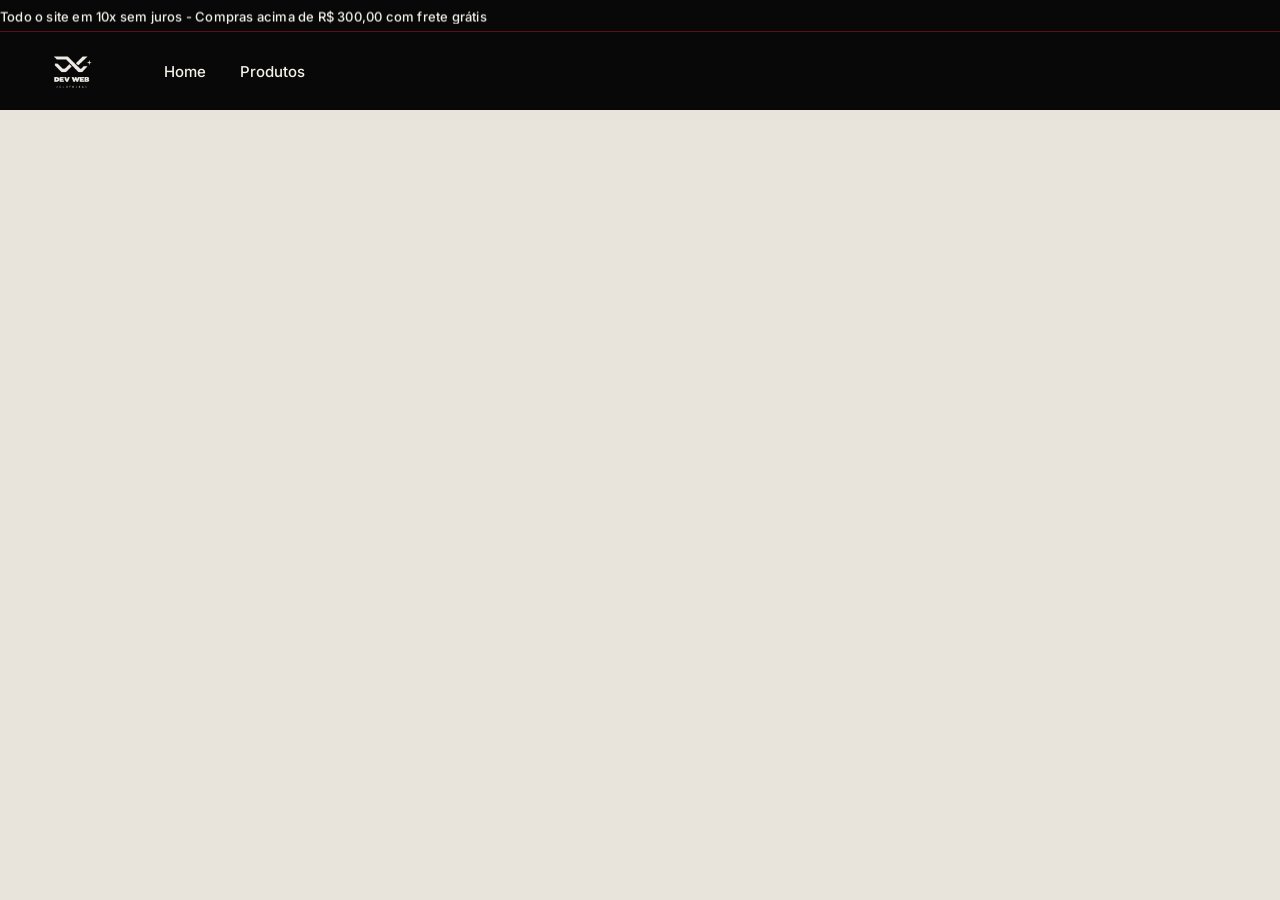
==== index.html @ 9e23341d "V2 do projeto" ====
<!DOCTYPE html>
<!-- Documento em português do Brasil -->
<html lang="pt-BR">

<head>
    <!-- Define a codificação de caracteres do documento (acentos, cedilha, etc.) -->
    <meta charset="UTF-8">

    <!-- Descrição usada por buscadores (SEO) -->
    <meta name="description" content="Projeto Grau A - Dev Web">

    <!-- Importa a folha de estilos que define toda a aparência do site -->
    <link rel="stylesheet" href="style.css">

    <!-- Título exibido na aba do navegador -->
    <title>Projeto Grau A</title>
</head>

<body bgcolor="#e8e4dc">
    <!-- ===== Barra de aviso/promoção no topo do site ===== -->
    <!-- Faixa preta fixa no topo com o texto correndo (animação definida no CSS) -->
    <div id="borda">
        <!-- Texto que se move da direita para a esquerda via @keyframes "passar" -->
        <span id="textodentrodabarra">
            Todo o site em 10x sem juros - Compras acima de R$ 300,00 com frete grátis
        </span>
    </div>

    <!-- ===== Menu de navegação principal ===== -->
    <nav class="navbar">

        <!-- Logo da loja, também funciona como link para a Home -->
        <div class="logo">
            <a href="pjt ga.html">
                <img src="V1.png" alt="Logo da loja">
            </a>
        </div>

        <!-- Links de navegação (Home / Produtos) -->
        <div class="navlinks">
            <a class="linksdabarra" href="pjt ga.html">Home</a>
            <a class="linksdabarra" href="produtos.html">Produtos</a>
        </div>

    </nav>

    <!-- Linha divisória abaixo do menu (sem estilo próprio nesta página) -->
    <hr>

</body>

</html>
---- style.css ----
/* Importa as fontes usadas no site: Archivo Black (títulos) e Inter (textos) */
@import url('https://fonts.googleapis.com/css2?family=Archivo+Black&family=Inter:wght@400;500;600;700&display=swap');

/* ===== Paleta de cores do site (variáveis reutilizadas em todo o CSS) ===== */
:root {
    --bg: #e8e4dc;                     /* Bone: cor de fundo geral do site */
    --ink: #080808;                    /* Obsidian: cor do texto principal / navbar / barra de aviso */
    --ink-soft: #666666;               /* Smoke: cor de texto secundário (nome dos produtos) */
    --accent: #5a111b;                 /* Blood Wine: cor de destaque (links, linhas, hover) */
    --line: rgba(102, 102, 102, 0.35); /* Smoke com transparência: bordas finas dos cards */
    --card-bg: #f5f2ea;                /* Ivory: fundo dos cartões de produto */
}

/* Reset básico: garante que padding/border entrem no tamanho total do elemento */
* {
    box-sizing: border-box;
}

/* Faz os links internos (#âncoras) rolarem suavemente até o destino */
html {
    scroll-behavior: smooth;
}

/* Configurações gerais do corpo da página */
body {
    margin: 0;
    min-height: 100vh;
    font-family: 'Inter', 'Segoe UI', Tahoma, Geneva, Verdana, sans-serif;
    background-color: var(--bg);
    color: var(--ink);
}

/* ===== Barra de aviso/promoção (topo do site) ===== */
#borda {
    border-bottom: 1px solid var(--accent); /* linha fina de destaque embaixo da barra */
    height: 32px;
    position: relative;
    overflow: hidden;                       /* esconde o texto enquanto ele "sai" da tela */
    background-color: var(--ink);
    width: 100%;
    display: flex;
    align-items: center;
}

/* Texto que corre dentro da barra de aviso */
#textodentrodabarra {
    font-size: 13px;
    font-weight: 500;
    letter-spacing: 0.2px;
    color: #f5f2ea;
    position: absolute;
    white-space: nowrap;                    /* impede que o texto quebre linha */
    animation: passar 25s linear infinite;   /* aplica a animação definida abaixo, em loop */
    will-change: transform;                  /* otimização de performance da animação */
}

/* Animação: move o texto da direita (100%) para a esquerda (-100%) */
@keyframes passar {
    from {
        left: 100%;
        transform: translateY(-50%);
    }
    to {
        left: -100%;
        transform: translateY(-50%);
    }
}

/* ===== Menu de navegação (logo + links) ===== */
.navbar {
    width: 100%;
    height: 78px;
    background-color: var(--ink);
    display: flex;
    align-items: center;
    padding: 0 34px;
    gap: 38px;
}

/* Espaço reservado para a logo */
.logo {
    width: 90px;
    height: 90px;
    display: flex;
    align-items: center;
}

/* Imagem da logo: mantém proporção dentro da área reservada */
.logo img {
    height: 78px;
    width: 78px;
    display: block;
    object-fit: contain;
}

/* Container dos links de navegação */
.navlinks {
    display: flex;
    align-items: center;
    gap: 30px;
    font-size: 15px;
}

/* Estilo padrão dos links do menu */
.linksdabarra {
    position: relative;
    text-decoration: none;
    color: #f5f2ea;
    font-weight: 500;
    padding: 8px 2px;
    transition: color 0.2s ease;
}

/* Linha invisível (largura 0) usada para criar o efeito de sublinhado ao passar o mouse */
.linksdabarra::after {
    content: "";
    position: absolute;
    left: 0;
    bottom: 2px;
    width: 0;
    height: 2px;
    background-color: var(--accent);
    transition: width 0.25s ease;
}

/* Ao passar o mouse, o link muda de cor... */
.linksdabarra:hover {
    color: var(--accent);
}

/* ...e a linha embaixo "cresce" até 100% da largura */
.linksdabarra:hover::after {
    width: 100%;
}

/* Contorno visível ao navegar pelo teclado (acessibilidade) */
.linksdabarra:focus-visible,
.logo a:focus-visible {
    outline: 2px solid var(--accent);
    outline-offset: 3px;
}

/* Remove a margem e borda padrão do <hr> do navegador */
hr {
    margin: 0;
    border: 0;
}

/* Container central do conteúdo (usado se a página tiver uma tag <main>) */
main {
    width: min(1200px, 100%);
    margin: 0 auto;
    padding: 42px 30px 60px;
}

/* ===== Título "Coleção" ===== */
.h1 {
    margin: 34px 0 6px;
    padding: 0 30px;
    font-family: 'Archivo Black', 'Segoe UI', Tahoma, Geneva, Verdana, sans-serif;
    color: var(--ink);
    font-size: clamp(30px, 4vw, 46px); /* tamanho responsivo: mínimo 30px, máximo 46px */
    font-weight: 400;
    letter-spacing: -0.5px;
    line-height: 1;
}

/* Linha de destaque (cor de acento) abaixo do título */
.hr {
    width: calc(100% - 60px);
    height: 3px;
    margin: 0 30px 34px;
    background-color: var(--accent);
}

/* ===== Grade de produtos ===== */
.itens {
    display: grid;
    /* colunas flexíveis: cria quantas couberem, cada uma com no mínimo 190px */
    grid-template-columns: repeat(auto-fit, minmax(190px, 1fr));
    gap: 28px 22px; /* espaço entre linhas e colunas */
    width: 100%;
    padding: 0 30px 60px;
}

/* Cartão de cada produto */
.card {
    min-width: 0;
    text-align: center;
    background-color: var(--card-bg);
    border: 1px solid var(--line);
    border-radius: 3px;
    padding: 18px 16px 20px;
    transition: border-color 0.25s ease, transform 0.25s ease;
}

/* Ao passar o mouse: destaca a borda e "levanta" levemente o cartão */
.card:hover {
    border-color: var(--accent);
    transform: translateY(-3px);
}

/* Área clicável (link) dentro do cartão, envolvendo a imagem */
.card a {
    display: block;
    overflow: hidden;
    border-radius: 2px;
}

/* Contorno visível ao navegar pelo teclado (acessibilidade) */
.card a:focus-visible {
    outline: 2px solid var(--accent);
    outline-offset: 2px;
}

/* Imagem do produto */
.card img {
    display: block;
    width: 100%;
    max-width: 245px;
    height: auto;
    margin: 0 auto;
    transition: transform 0.3s ease;
}

/* Zoom leve na imagem quando o mouse passa por cima do cartão */
.card:hover img {
    transform: scale(1.04);
}

/* Nome do produto, abaixo da imagem */
.p {
    margin: 14px 0 0;
    font-family: 'Inter', 'Segoe UI', Tahoma, Geneva, Verdana, sans-serif;
    font-size: 14px;
    color: var(--ink-soft);
    text-align: center;
    font-weight: 600;
    letter-spacing: 0.1px;
}

/* ===== Ajustes para telas médias/tablets (até 700px) ===== */
@media (max-width: 700px) {
    #borda {
        height: 34px;
    }
    #textodentrodabarra {
        font-size: 13px;
    }
    .navbar {
        height: 68px;
        padding: 0 18px;
        gap: 24px;
    }
    .logo img {
        width: 46px;
        height: 46px;
    }
    .navlinks {
        gap: 20px;
        font-size: 15px;
    }
    main {
        padding: 30px 18px 45px;
    }
    .h1 {
        padding: 0 18px;
        margin-top: 26px;
    }
    .hr {
        width: calc(100% - 36px);
        margin: 0 18px 24px;
    }
    .itens {
        /* em telas menores, fixa 2 colunas em vez de "auto-fit" */
        grid-template-columns: repeat(2, minmax(0, 1fr));
        gap: 22px 14px;
        padding: 0 18px 45px;
    }
    .card {
        padding: 12px 10px 14px;
    }
    .p {
        font-size: 13px;
    }
}

/* ===== Ajustes para telas pequenas de celular (até 420px) ===== */
@media (max-width: 420px) {
    .navbar {
        height: 62px;
        padding: 0 14px;
        gap: 18px;
    }
    .logo img {
        width: 42px;
        height: 42px;
    }
    .navlinks {
        gap: 14px;
        font-size: 14px;
    }
    main {
        padding: 22px 14px 35px;
    }
    .itens {
        gap: 20px 10px;
    }
}

/* ===== Acessibilidade: respeita usuários que pedem "menos movimento" no sistema ===== */
@media (prefers-reduced-motion: reduce) {
    html {
        scroll-behavior: auto;
    }
    #textodentrodabarra {
        animation: none;
        position: static;
        margin: 0 auto;
    }
    .linksdabarra::after,
    .card img,
    .card {
        transition: none;
    }
}
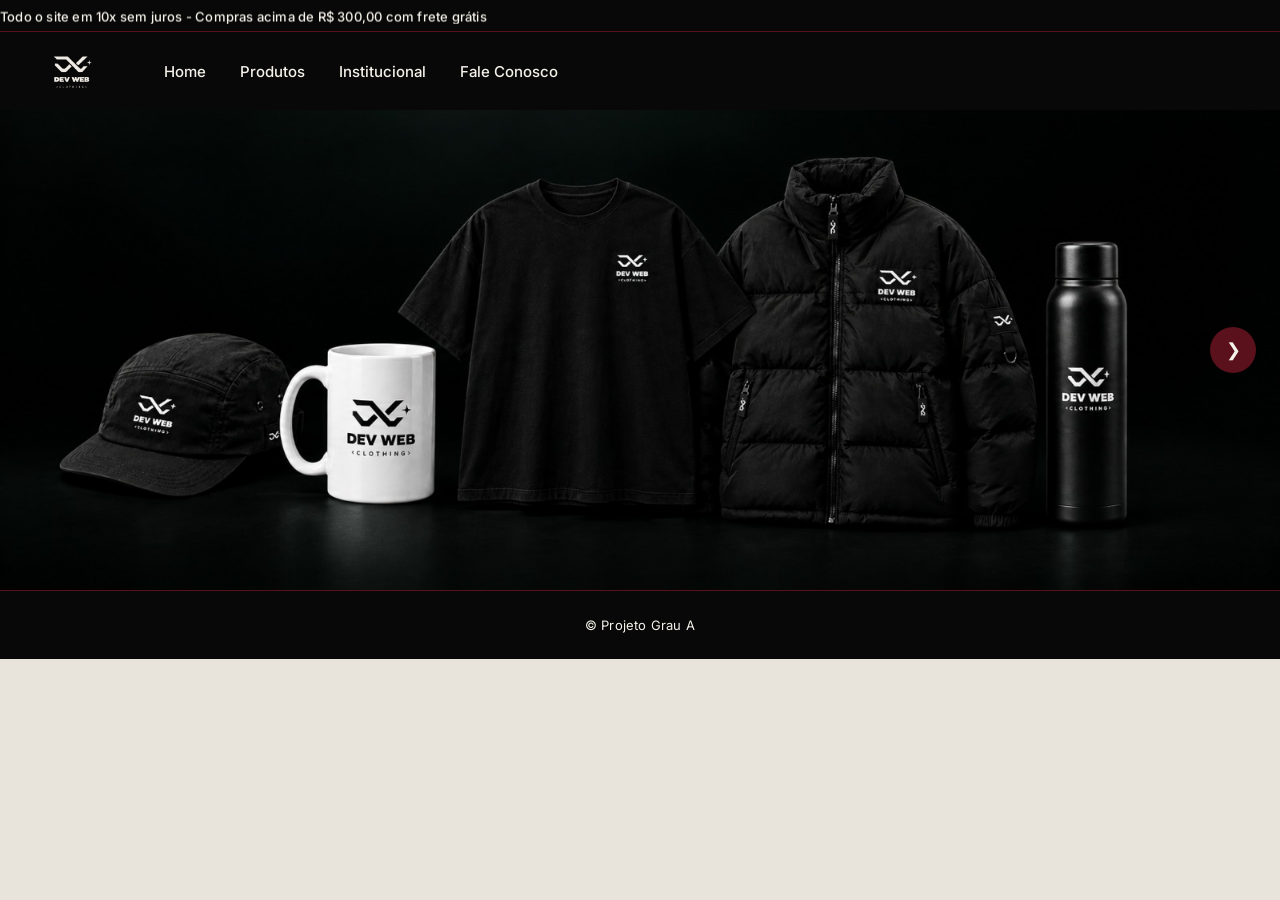
==== commit e00d0f7b: "INCLUSAO DE ITENS" ====
--- a/index.html
+++ b/index.html
@@ -40,12 +40,35 @@
         <div class="navlinks">
             <a class="linksdabarra" href="pjt ga.html">Home</a>
             <a class="linksdabarra" href="produtos.html">Produtos</a>
+            <a class="linksdabarra" href="institucional.html">Institucional</a>
+            <a class="linksdabarra" href="sac.html">Fale Conosco</a>
+
+
         </div>
 
     </nav>
 
-    <!-- Linha divisória abaixo do menu (sem estilo próprio nesta página) -->
-    <hr>
+    <!-- ===== Carrossel de destaque da Home ===== -->
+    <!-- Trilho horizontal com "encaixe" de slide (scroll-snap); a seta avança um slide por clique -->
+    <section class="hero">
+        <div class="hero-track" id="heroTrack">
+            <div class="hero-slide">
+                <img src="hero1.jpg" alt="Camiseta estilizada da coleção">
+            </div>
+            <div class="hero-slide">
+                <img src="Puffer.png" alt="Jaqueta Puffer da coleção">
+            </div>
+        </div>
+
+        <button class="hero-arrow" id="heroNext" aria-label="Ver próximo destaque">
+            &#10095;
+        </button>
+    </section>
+
+    <!-- ===== Rodapé, presente em todas as páginas ===== -->
+    <footer class="rodape">
+        &copy; Projeto Grau A
+    </footer>
 
 </body>
 
--- a/style.css
+++ b/style.css
@@ -5,9 +5,10 @@
 :root {
     --bg: #e8e4dc;                     /* Bone: cor de fundo geral do site */
     --ink: #080808;                    /* Obsidian: cor do texto principal / navbar / barra de aviso */
-    --ink-soft: #666666;               /* Smoke: cor de texto secundário (nome dos produtos) */
-    --accent: #5a111b;                 /* Blood Wine: cor de destaque (links, linhas, hover) */
-    --line: rgba(102, 102, 102, 0.35); /* Smoke com transparência: bordas finas dos cards */
+    --ink-soft: #666666;               /* Smoke: cor de texto secundário */
+    --accent: #5a111b;                 /* Blood Wine: cor de destaque (links, linhas, botões) */
+    --accent-hover: #7c1c29;           /* Blood Wine um pouco mais claro, usado no hover */
+    --line: rgba(102, 102, 102, 0.35); /* Smoke com transparência: bordas finas e divisórias */
     --card-bg: #f5f2ea;                /* Ivory: fundo dos cartões de produto */
 }
 
@@ -32,29 +33,27 @@
 
 /* ===== Barra de aviso/promoção (topo do site) ===== */
 #borda {
-    border-bottom: 1px solid var(--accent); /* linha fina de destaque embaixo da barra */
+    border-bottom: 1px solid var(--accent);
     height: 32px;
     position: relative;
-    overflow: hidden;                       /* esconde o texto enquanto ele "sai" da tela */
+    overflow: hidden;
     background-color: var(--ink);
     width: 100%;
     display: flex;
     align-items: center;
 }
 
-/* Texto que corre dentro da barra de aviso */
 #textodentrodabarra {
     font-size: 13px;
     font-weight: 500;
     letter-spacing: 0.2px;
     color: #f5f2ea;
     position: absolute;
-    white-space: nowrap;                    /* impede que o texto quebre linha */
-    animation: passar 25s linear infinite;   /* aplica a animação definida abaixo, em loop */
-    will-change: transform;                  /* otimização de performance da animação */
-}
-
-/* Animação: move o texto da direita (100%) para a esquerda (-100%) */
+    white-space: nowrap;
+    animation: passar 25s linear infinite;
+    will-change: transform;
+}
+
 @keyframes passar {
     from {
         left: 100%;
@@ -77,7 +76,6 @@
     gap: 38px;
 }
 
-/* Espaço reservado para a logo */
 .logo {
     width: 90px;
     height: 90px;
@@ -85,7 +83,6 @@
     align-items: center;
 }
 
-/* Imagem da logo: mantém proporção dentro da área reservada */
 .logo img {
     height: 78px;
     width: 78px;
@@ -93,7 +90,6 @@
     object-fit: contain;
 }
 
-/* Container dos links de navegação */
 .navlinks {
     display: flex;
     align-items: center;
@@ -101,7 +97,6 @@
     font-size: 15px;
 }
 
-/* Estilo padrão dos links do menu */
 .linksdabarra {
     position: relative;
     text-decoration: none;
@@ -111,7 +106,6 @@
     transition: color 0.2s ease;
 }
 
-/* Linha invisível (largura 0) usada para criar o efeito de sublinhado ao passar o mouse */
 .linksdabarra::after {
     content: "";
     position: absolute;
@@ -123,27 +117,87 @@
     transition: width 0.25s ease;
 }
 
-/* Ao passar o mouse, o link muda de cor... */
 .linksdabarra:hover {
     color: var(--accent);
 }
 
-/* ...e a linha embaixo "cresce" até 100% da largura */
 .linksdabarra:hover::after {
     width: 100%;
 }
 
-/* Contorno visível ao navegar pelo teclado (acessibilidade) */
 .linksdabarra:focus-visible,
 .logo a:focus-visible {
     outline: 2px solid var(--accent);
     outline-offset: 3px;
 }
 
-/* Remove a margem e borda padrão do <hr> do navegador */
 hr {
     margin: 0;
     border: 0;
+}
+
+/* ===== Carrossel de destaque da Home ===== */
+.hero {
+    position: relative;
+    width: 100%;
+    height: 480px;
+    overflow: hidden;
+    background-color: var(--ink);
+}
+
+.hero-track {
+    height: 100%;
+    display: flex;
+    overflow-x: auto;
+    scroll-snap-type: x mandatory;
+    scrollbar-width: none;
+}
+
+.hero-track::-webkit-scrollbar {
+    display: none;
+}
+
+.hero-slide {
+    flex: 0 0 100%;
+    height: 100%;
+    scroll-snap-align: start;
+}
+
+.hero-slide img {
+    width: 100%;
+    height: 100%;
+    object-fit: cover;
+    display: block;
+}
+
+.hero-arrow {
+    position: absolute;
+    right: 24px;
+    top: 50%;
+    transform: translateY(-50%);
+    width: 46px;
+    height: 46px;
+    display: flex;
+    align-items: center;
+    justify-content: center;
+    border: none;
+    border-radius: 50%;
+    background-color: var(--accent);
+    color: var(--card-bg);
+    font-size: 18px;
+    line-height: 1;
+    cursor: pointer;
+    transition: background-color 0.2s ease, transform 0.2s ease;
+}
+
+.hero-arrow:hover {
+    background-color: var(--accent-hover);
+    transform: translateY(-50%) scale(1.06);
+}
+
+.hero-arrow:focus-visible {
+    outline: 2px solid var(--card-bg);
+    outline-offset: 3px;
 }
 
 /* Container central do conteúdo (usado se a página tiver uma tag <main>) */
@@ -159,13 +213,12 @@
     padding: 0 30px;
     font-family: 'Archivo Black', 'Segoe UI', Tahoma, Geneva, Verdana, sans-serif;
     color: var(--ink);
-    font-size: clamp(30px, 4vw, 46px); /* tamanho responsivo: mínimo 30px, máximo 46px */
+    font-size: clamp(30px, 4vw, 46px);
     font-weight: 400;
     letter-spacing: -0.5px;
     line-height: 1;
 }
 
-/* Linha de destaque (cor de acento) abaixo do título */
 .hr {
     width: calc(100% - 60px);
     height: 3px;
@@ -176,44 +229,38 @@
 /* ===== Grade de produtos ===== */
 .itens {
     display: grid;
-    /* colunas flexíveis: cria quantas couberem, cada uma com no mínimo 190px */
     grid-template-columns: repeat(auto-fit, minmax(190px, 1fr));
-    gap: 28px 22px; /* espaço entre linhas e colunas */
+    gap: 28px 22px;
     width: 100%;
     padding: 0 30px 60px;
 }
 
-/* Cartão de cada produto */
 .card {
     min-width: 0;
     text-align: center;
-    background-color: var(--card-bg);
+    background-color: var(--bg);
     border: 1px solid var(--line);
     border-radius: 3px;
     padding: 18px 16px 20px;
     transition: border-color 0.25s ease, transform 0.25s ease;
 }
 
-/* Ao passar o mouse: destaca a borda e "levanta" levemente o cartão */
 .card:hover {
     border-color: var(--accent);
     transform: translateY(-3px);
 }
 
-/* Área clicável (link) dentro do cartão, envolvendo a imagem */
 .card a {
     display: block;
     overflow: hidden;
     border-radius: 2px;
 }
 
-/* Contorno visível ao navegar pelo teclado (acessibilidade) */
 .card a:focus-visible {
     outline: 2px solid var(--accent);
     outline-offset: 2px;
 }
 
-/* Imagem do produto */
 .card img {
     display: block;
     width: 100%;
@@ -223,12 +270,10 @@
     transition: transform 0.3s ease;
 }
 
-/* Zoom leve na imagem quando o mouse passa por cima do cartão */
 .card:hover img {
     transform: scale(1.04);
 }
 
-/* Nome do produto, abaixo da imagem */
 .p {
     margin: 14px 0 0;
     font-family: 'Inter', 'Segoe UI', Tahoma, Geneva, Verdana, sans-serif;
@@ -239,6 +284,279 @@
     letter-spacing: 0.1px;
 }
 
+/* =========================================================================
+   PÁGINA DE UM ÚNICO PRODUTO
+   Este bloco inteiro (.pag_item e tudo dentro dele) é o "molde": para criar
+   a página de outro produto, duplique o HTML e troque apenas o conteúdo
+   (imagem, texto do nome, preços e descrição) — as classes continuam
+   as mesmas e o visual sai pronto.
+   ========================================================================= */
+
+/* Duas colunas: imagem à esquerda, informações à direita */
+.pag_item {
+    display: grid;
+    grid-template-columns: minmax(0, 480px) 1fr;
+    gap: 48px;
+    max-width: 1200px;
+    margin: 0 auto;
+    padding: 42px 30px 60px;
+    align-items: start;
+}
+
+.pag_item-imagem img {
+    display: block;
+    width: 100%;
+    max-width: 500px;
+    height: auto;
+    margin: 0;
+    border-radius: 3px;
+    background-color: var(--card-bg);
+}
+
+.pag_item-info {
+    display: flex;
+    flex-direction: column;
+    padding-top: 8px;
+}
+
+/* Nome do produto */
+.descritivo_item {
+    margin: 0 0 16px;
+    font-family: 'Archivo Black', 'Segoe UI', Tahoma, Geneva, Verdana, sans-serif;
+    font-size: clamp(24px, 3vw, 34px);
+    font-weight: 400;
+    line-height: 1.1;
+}
+
+/* Linha com os dois preços lado a lado */
+.valores {
+    display: flex;
+    align-items: baseline;
+    gap: 12px;
+}
+
+/* Preço original, riscado */
+.valor_de {
+    margin: 0;
+    font-size: 15px;
+    font-weight: 400;
+    color: var(--ink-soft);
+    text-decoration: line-through;
+}
+
+/* Preço com desconto, em destaque */
+.valor_por {
+    margin: 0;
+    font-size: 28px;
+    font-weight: 700;
+    color: var(--accent);
+}
+
+/* Texto "no PIX" abaixo dos preços */
+.pix_nota {
+    margin: 6px 0 30px;
+    font-size: 13px;
+    color: var(--ink-soft);
+}
+
+/* --- Seletor de tamanho --- */
+.tamanho {
+    margin-bottom: 28px;
+}
+
+.tamanho-titulo {
+    display: block;
+    margin-bottom: 10px;
+    font-size: 12px;
+    font-weight: 600;
+    letter-spacing: 0.08em;
+    text-transform: uppercase;
+    color: var(--ink);
+}
+
+.tamanho-opcoes {
+    display: flex;
+    gap: 10px;
+}
+
+/* esconde o input, mas mantém ele acessível (não usa display:none) */
+.tamanho-opcoes input[type="radio"] {
+    position: absolute;
+    opacity: 0;
+    pointer-events: none;
+}
+
+/* a label vira a caixinha quadrada */
+.tamanho-opcoes label {
+    width: 44px;
+    height: 44px;
+    display: flex;
+    align-items: center;
+    justify-content: center;
+    border: 1px solid var(--ink);
+    border-radius: 6px;
+    font-size: 14px;
+    color: var(--ink);
+    cursor: pointer;
+    transition: background-color 0.15s ease, border-color 0.15s ease;
+}
+
+/* estado selecionado: fundo cinza, como a referência */
+.tamanho-opcoes input[type="radio"]:checked + label {
+    background-color: var(--line);
+    border-color: var(--ink);
+}
+
+/* contorno ao navegar pelo teclado (acessibilidade) */
+.tamanho-opcoes input[type="radio"]:focus-visible + label {
+    outline: 2px solid var(--accent);
+    outline-offset: 2px;
+}
+
+/* --- Botão "Adicionar ao carrinho" --- */
+.comprar_item {
+    margin-bottom: 28px;
+}
+
+.btn_comprar {
+    width: 100%;
+    max-width: 320px;
+    height: 50px;
+    border: none;
+    border-radius: 4px;
+    background-color: var(--accent);
+    color: var(--card-bg);
+    font-family: 'Inter', 'Segoe UI', Tahoma, Geneva, Verdana, sans-serif;
+    font-size: 14px;
+    font-weight: 700;
+    letter-spacing: 0.06em;
+    text-transform: uppercase;
+    cursor: pointer;
+    transition: background-color 0.2s ease, transform 0.15s ease;
+}
+
+.btn_comprar:hover {
+    background-color: var(--accent-hover);
+}
+
+.btn_comprar:active {
+    transform: translateY(1px);
+}
+
+.btn_comprar:focus-visible {
+    outline: 2px solid var(--ink);
+    outline-offset: 3px;
+}
+
+/* --- Cálculo de frete pelo CEP --- */
+.cep {
+    padding-top: 24px;
+    margin-bottom: 28px;
+    border-top: 1px solid var(--line);
+}
+
+.cep_titulo {
+    display: block;
+    margin-bottom: 10px;
+    font-size: 12px;
+    font-weight: 600;
+    letter-spacing: 0.08em;
+    text-transform: uppercase;
+    color: var(--ink);
+}
+
+.cep_form {
+    display: flex;
+    gap: 10px;
+    max-width: 320px;
+}
+
+.cep_input {
+    flex: 1;
+    min-width: 0;
+    height: 44px;
+    padding: 0 14px;
+    border: 1px solid var(--ink);
+    border-radius: 6px;
+    background-color: var(--bg);
+    color: var(--ink);
+    font-family: inherit;
+    font-size: 14px;
+}
+
+.cep_input::placeholder {
+    color: var(--ink-soft);
+}
+
+.cep_input:focus-visible {
+    outline: 2px solid var(--accent);
+    outline-offset: 2px;
+}
+
+.cep_botao {
+    height: 44px;
+    padding: 0 18px;
+    border: 1px solid var(--ink);
+    border-radius: 6px;
+    background-color: transparent;
+    color: var(--ink);
+    font-family: inherit;
+    font-size: 13px;
+    font-weight: 600;
+    letter-spacing: 0.02em;
+    white-space: nowrap;
+    cursor: pointer;
+    transition: background-color 0.15s ease, color 0.15s ease;
+}
+
+.cep_botao:hover {
+    background-color: var(--ink);
+    color: var(--card-bg);
+}
+
+.cep_botao:focus-visible {
+    outline: 2px solid var(--accent);
+    outline-offset: 2px;
+}
+
+/* --- Descrição do produto --- */
+.descricao {
+    padding-top: 24px;
+    border-top: 1px solid var(--line);
+}
+
+.descricao_titulo {
+    margin: 0 0 14px;
+    font-family: 'Archivo Black', 'Segoe UI', Tahoma, Geneva, Verdana, sans-serif;
+    font-size: 15px;
+    font-weight: 400;
+    letter-spacing: 0.04em;
+    text-transform: uppercase;
+}
+
+.descricao_texto {
+    margin: 0 0 14px;
+    font-size: 14px;
+    line-height: 1.65;
+    color: var(--ink-soft);
+}
+
+.descricao_texto:last-child {
+    margin-bottom: 0;
+}
+
+/* ===== Rodapé (presente em todas as páginas) ===== */
+.rodape {
+    width: 100%;
+    padding: 26px 30px;
+    background-color: var(--ink);
+    border-top: 1px solid var(--accent);
+    text-align: center;
+    color: #f5f2ea;
+    font-size: 13px;
+    letter-spacing: 0.2px;
+}
+
 /* ===== Ajustes para telas médias/tablets (até 700px) ===== */
 @media (max-width: 700px) {
     #borda {
@@ -260,6 +578,15 @@
         gap: 20px;
         font-size: 15px;
     }
+    .hero {
+        height: 320px;
+    }
+    .hero-arrow {
+        right: 16px;
+        width: 40px;
+        height: 40px;
+        font-size: 16px;
+    }
     main {
         padding: 30px 18px 45px;
     }
@@ -272,7 +599,6 @@
         margin: 0 18px 24px;
     }
     .itens {
-        /* em telas menores, fixa 2 colunas em vez de "auto-fit" */
         grid-template-columns: repeat(2, minmax(0, 1fr));
         gap: 22px 14px;
         padding: 0 18px 45px;
@@ -282,6 +608,19 @@
     }
     .p {
         font-size: 13px;
+    }
+    .pag_item {
+        /* empilha imagem em cima, informações embaixo */
+        grid-template-columns: 1fr;
+        gap: 24px;
+        padding: 30px 18px 45px;
+    }
+    .btn_comprar,
+    .cep_form {
+        max-width: 100%;
+    }
+    .rodape {
+        padding: 20px 18px;
     }
 }
 
@@ -300,11 +639,20 @@
         gap: 14px;
         font-size: 14px;
     }
+    .hero {
+        height: 240px;
+    }
     main {
         padding: 22px 14px 35px;
     }
     .itens {
         gap: 20px 10px;
+    }
+    .cep_form {
+        flex-direction: column;
+    }
+    .cep_botao {
+        width: 100%;
     }
 }
 
@@ -320,7 +668,12 @@
     }
     .linksdabarra::after,
     .card img,
-    .card {
+    .card,
+    .hero-arrow,
+    .btn_comprar {
         transition: none;
     }
-}
+    .hero-track {
+        scroll-behavior: auto;
+    }
+}
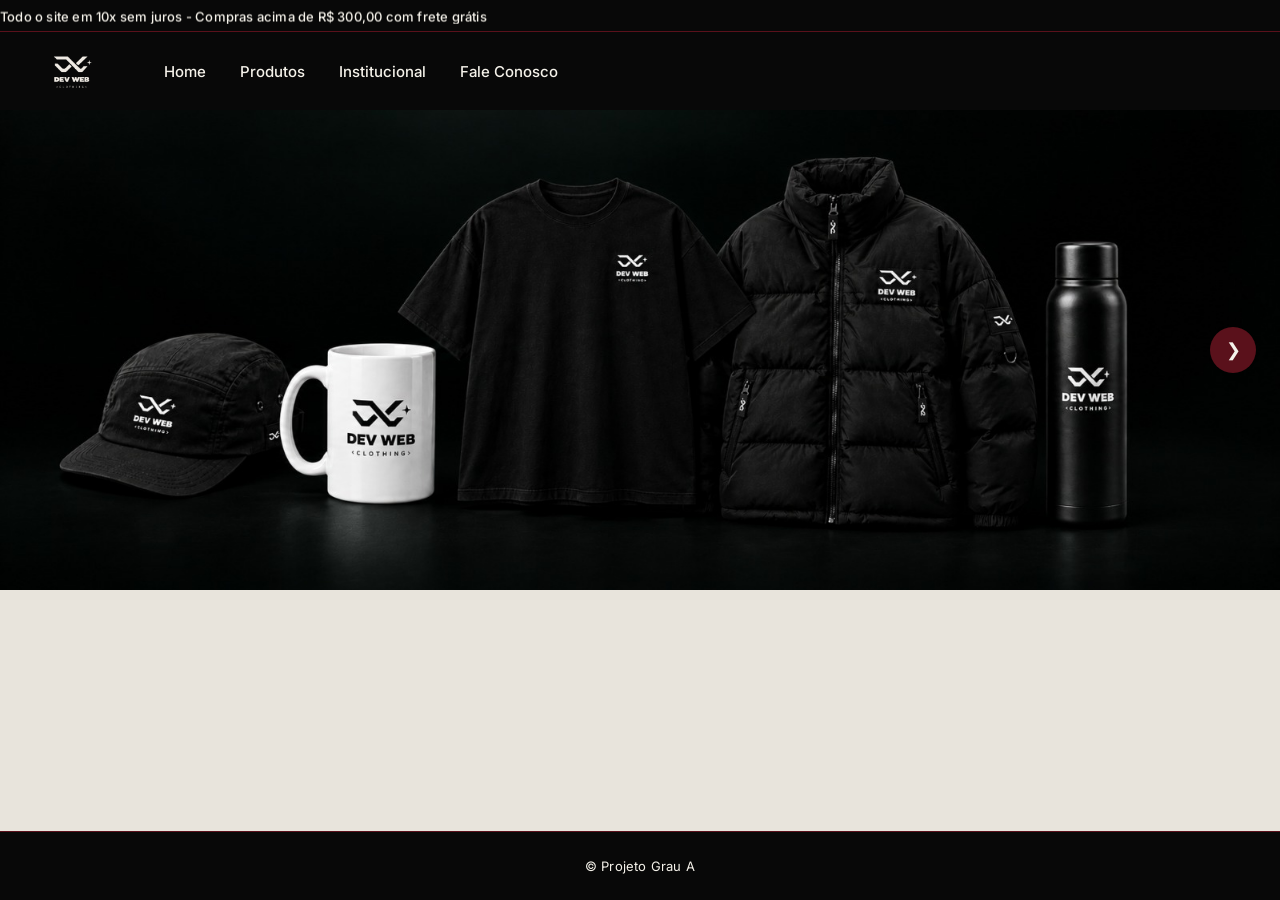
==== commit 9465a975: "VERSAO NOVA" ====
--- a/index.html
+++ b/index.html
@@ -31,14 +31,14 @@
 
         <!-- Logo da loja, também funciona como link para a Home -->
         <div class="logo">
-            <a href="pjt ga.html">
+            <a href="index.html">
                 <img src="V1.png" alt="Logo da loja">
             </a>
         </div>
 
         <!-- Links de navegação (Home / Produtos) -->
         <div class="navlinks">
-            <a class="linksdabarra" href="pjt ga.html">Home</a>
+            <a class="linksdabarra" href="index.html">Home</a>
             <a class="linksdabarra" href="produtos.html">Produtos</a>
             <a class="linksdabarra" href="institucional.html">Institucional</a>
             <a class="linksdabarra" href="sac.html">Fale Conosco</a>
--- a/style.css
+++ b/style.css
@@ -29,6 +29,7 @@
     font-family: 'Inter', 'Segoe UI', Tahoma, Geneva, Verdana, sans-serif;
     background-color: var(--bg);
     color: var(--ink);
+    
 }
 
 /* ===== Barra de aviso/promoção (topo do site) ===== */
@@ -218,6 +219,16 @@
     letter-spacing: -0.5px;
     line-height: 1;
 }
+.h2 {
+    margin: 34px 0 6px;
+    padding: 0 30px;
+    font-family: 'Archivo Black', 'Segoe UI', Tahoma, Geneva, Verdana, sans-serif;
+    color: var(--ink);
+    font-size: clamp(15px, 2vw, 23px);
+    font-weight: 400;
+    letter-spacing: -0.5px;
+    line-height: 1;
+}
 
 .hr {
     width: calc(100% - 60px);
@@ -342,6 +353,22 @@
     font-weight: 400;
     color: var(--ink-soft);
     text-decoration: line-through;
+}
+.institucionalprincipal {
+  display: flex;
+  justify-content: space-between; 
+  align-items: stretch;
+  gap: 20px;                
+  margin-top: 30px;
+}
+
+.institucional {
+  flex: 1; 
+}
+.linha-vertical {
+  width: 2px;
+  background-color: rgb(132, 135, 98)!important;
+  align-self: stretch;
 }
 
 /* Preço com desconto, em destaque */
@@ -555,6 +582,10 @@
     color: #f5f2ea;
     font-size: 13px;
     letter-spacing: 0.2px;
+    position:fixed;
+    bottom:0;
+    left:0;
+    width:100%;
 }
 
 /* ===== Ajustes para telas médias/tablets (até 700px) ===== */
